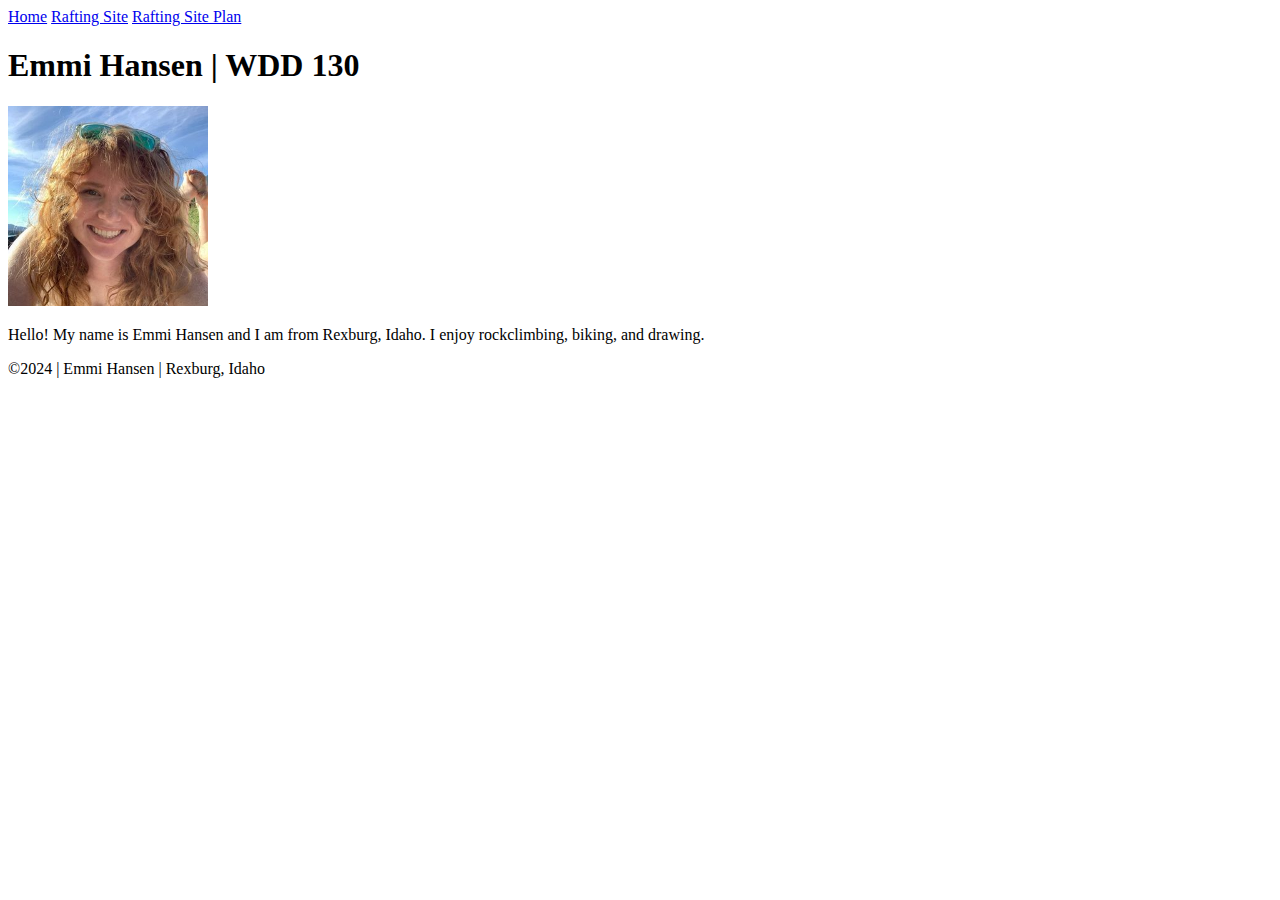
==== index.html @ 0996f49c "first commit" ====
<!DOCTYPE html>
<html lang="en-US">
    <head>
        <meta charset="utf-8">
        <meta name="viewport" content="width=device-width,initial-scale=1.0">
        <title> Emmi Hansen | WDD 130</title>
    </head>
    <body>
        <header>
            <nav>
                <a href="#">Home</a>
                <a href="wwr/">Rafting Site</a>
                <a href="wwr/site-plan-rafting.html">Rafting Site Plan</a>
            </nav>
        </header>
        <main>
            <h1>Emmi Hansen | WDD 130</h1>
            <img src="images/profile.jpg" alt="Hello, my name is Emmi Hansen" width="200">
            <p>Hello! My name is Emmi Hansen and I am from Rexburg, Idaho. I enjoy rockclimbing, biking, and drawing.</p>
        </main>
        <footer>
            <p>&copy;2024 | Emmi Hansen | Rexburg, Idaho</p>
        </footer>
    </body>
</html>
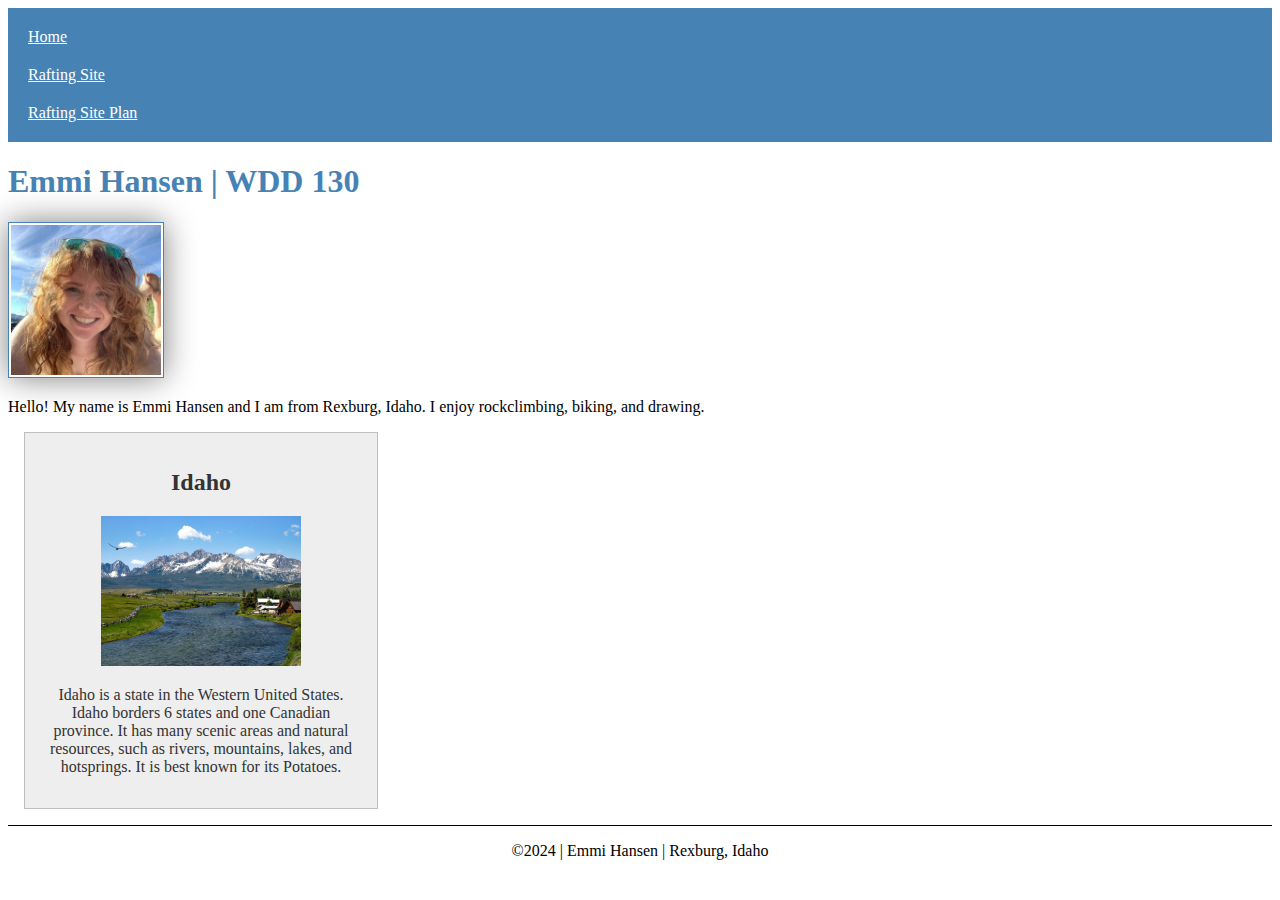
==== commit dfbf8ca5: "Home Page Enhancement" ====
--- a/index.html
+++ b/index.html
@@ -4,7 +4,11 @@
         <meta charset="utf-8">
         <meta name="viewport" content="width=device-width,initial-scale=1.0">
         <title> Emmi Hansen | WDD 130</title>
+        <meta name="description" content="Emmi Hansen's BYU-Idaho WWD 130 course home page">
+        <meta name="author" content="Emmi Hansen">
+        <link rel="stylesheet" href="styles/styles.css">
     </head>
+    
     <body>
         <header>
             <nav>
@@ -18,6 +22,11 @@
             <img src="images/profile.jpg" alt="Hello, my name is Emmi Hansen" width="200">
             <p>Hello! My name is Emmi Hansen and I am from Rexburg, Idaho. I enjoy rockclimbing, biking, and drawing.</p>
         </main>
+        <aside>
+            <h2>Idaho</h2>
+            <img src="images/idaho.jpg" alt="Idaho landscape">
+            <p>Idaho is a state in the Western United States. Idaho borders 6 states and one Canadian province. It has many scenic areas and natural resources, such as rivers, mountains, lakes, and hotsprings. It is best known for its Potatoes.</p>
+        </aside>
         <footer>
             <p>&copy;2024 | Emmi Hansen | Rexburg, Idaho</p>
         </footer>
--- a/styles/styles.css
+++ b/styles/styles.css
@@ -0,0 +1,47 @@
+nav {
+    background-color: steelblue;
+    padding: 10px;
+}
+
+nav a {
+    color: white;
+    padding: 10px;
+    display: block;
+}
+
+h1 {
+    color: steelblue;
+}
+
+main img {
+    width: 150px;
+    height: auto;
+    border: 1px solid steelblue;
+    padding: 2px;
+    box-shadow: 0 0 30px gray;
+}
+
+p {
+    padding: 0;
+}
+
+aside {
+    width: 20em;
+    margin: 1em;
+    border: 1px solid rgba(0, 0, 0, 0.2); /* Using rgba for transparency */
+    padding: 1em;
+    background-color: #eee;
+    color: #333;
+    text-align: center;
+}
+
+aside img {
+    width: 200px;
+    height: auto;
+}
+
+footer {
+    margin-top: 1em;
+    border-top: 1px solid #000;
+    text-align: center;
+}
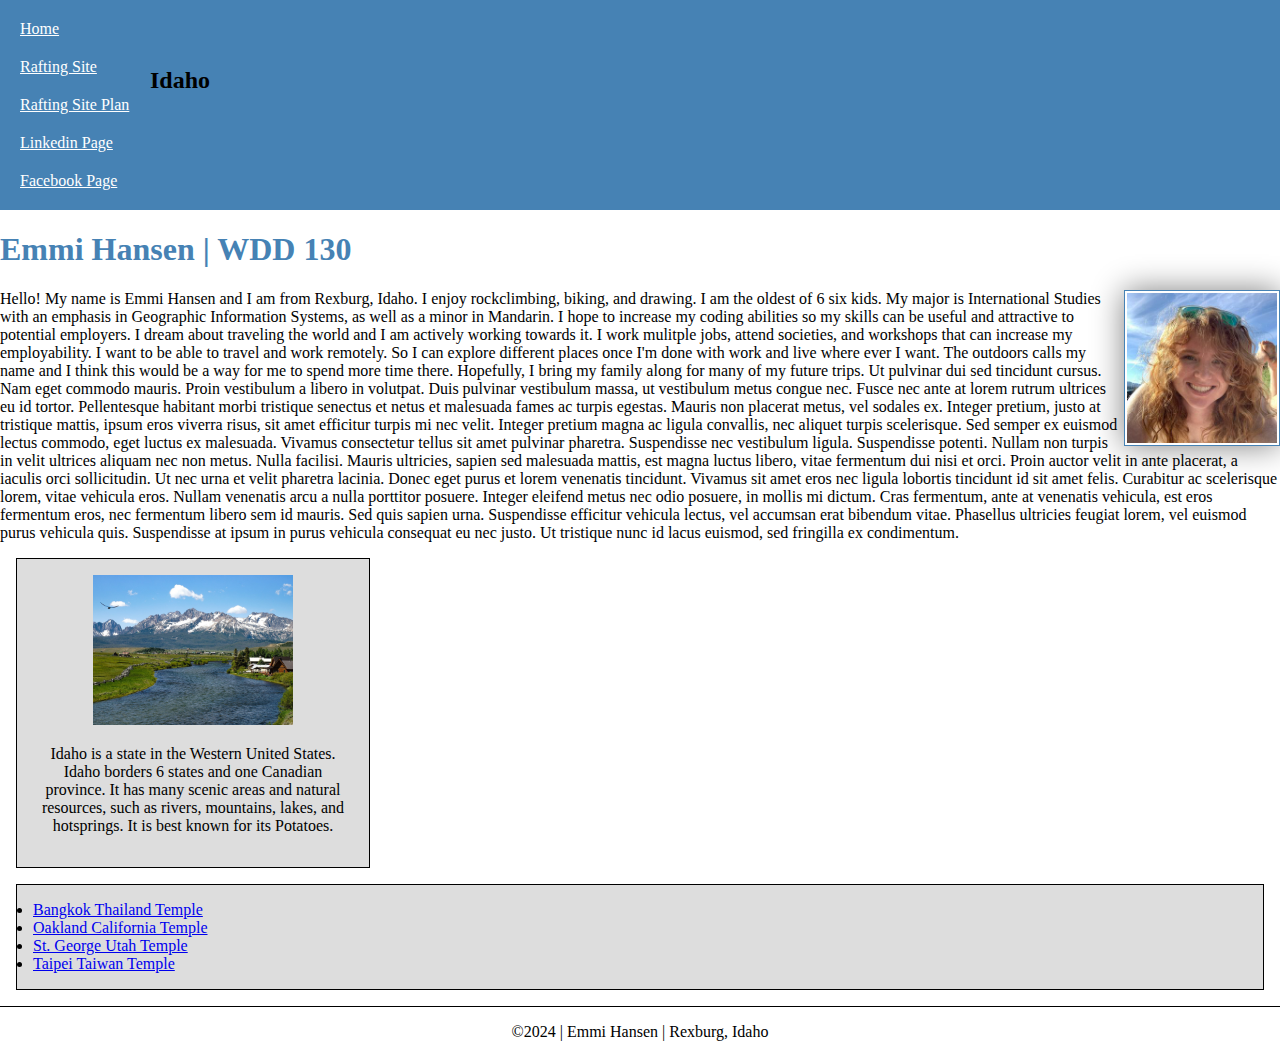
==== commit 969c387d: "Enhancing course home page" ====
--- a/index.html
+++ b/index.html
@@ -15,20 +15,46 @@
                 <a href="#">Home</a>
                 <a href="wwr/">Rafting Site</a>
                 <a href="wwr/site-plan-rafting.html">Rafting Site Plan</a>
+                <a href="https://linkedin.com/in/emmi-hansen-808374292">Linkedin Page</a>
+                <a href="https://facebook.com/emmi.hansen.5836/">Facebook Page</a>
             </nav>
         </header>
         <main>
             <h1>Emmi Hansen | WDD 130</h1>
             <img src="images/profile.jpg" alt="Hello, my name is Emmi Hansen" width="200">
-            <p>Hello! My name is Emmi Hansen and I am from Rexburg, Idaho. I enjoy rockclimbing, biking, and drawing.</p>
+            <p> Hello! My name is Emmi Hansen and I am from Rexburg, Idaho. I enjoy rockclimbing, biking, and drawing. I am the oldest of 6 six kids.
+                My major is International Studies with an emphasis in Geographic Information Systems, as well as a minor in Mandarin. I hope to increase
+                my coding abilities so my skills can be useful and attractive to potential employers. I dream about traveling the world and I am actively working towards it.
+                I work mulitple jobs, attend societies, and workshops that can increase my employability. I want to be able to travel and work remotely.
+                So I can explore different places once I'm done with work and live where ever I want. The outdoors calls my name and I think this would be a 
+                way for me to spend more time there. Hopefully, I bring my family along for many of my future trips.
+                Ut pulvinar dui sed tincidunt cursus. Nam eget commodo mauris. Proin vestibulum a libero in volutpat. Duis pulvinar vestibulum massa, ut
+                vestibulum metus congue nec.  Fusce nec ante at lorem rutrum ultrices eu id tortor. Pellentesque habitant morbi tristique senectus et netus
+                et malesuada fames ac turpis egestas. Mauris non placerat metus, vel sodales ex. Integer pretium, justo at tristique mattis, ipsum eros viverra
+                risus, sit amet efficitur turpis mi nec velit. Integer pretium magna ac ligula convallis, nec aliquet turpis scelerisque. Sed semper ex euismod
+                lectus commodo, eget luctus ex malesuada. Vivamus consectetur tellus sit amet pulvinar pharetra. Suspendisse nec vestibulum ligula. Suspendisse potenti.
+                Nullam non turpis in velit ultrices aliquam nec non metus. Nulla facilisi. Mauris ultricies, sapien sed malesuada mattis, est magna luctus libero, vitae
+                fermentum dui nisi et orci. Proin auctor velit in ante placerat, a iaculis orci sollicitudin. Ut nec urna et velit pharetra lacinia. Donec eget purus et
+                lorem venenatis tincidunt. Vivamus sit amet eros nec ligula lobortis tincidunt id sit amet felis. Curabitur ac scelerisque lorem, vitae vehicula eros.
+                Nullam venenatis arcu a nulla porttitor posuere. Integer eleifend metus nec odio posuere, in mollis mi dictum. Cras fermentum, ante at venenatis vehicula,
+                est eros fermentum eros, nec fermentum libero sem id mauris. Sed quis sapien urna. Suspendisse efficitur vehicula lectus, vel accumsan erat bibendum vitae.
+                Phasellus ultricies feugiat lorem, vel euismod purus vehicula quis. Suspendisse at ipsum in purus vehicula consequat eu nec justo. Ut tristique nunc id lacus
+                euismod, sed fringilla ex condimentum. </p>
         </main>
-        <aside>
+        <aside class="box">
             <h2>Idaho</h2>
             <img src="images/idaho.jpg" alt="Idaho landscape">
             <p>Idaho is a state in the Western United States. Idaho borders 6 states and one Canadian province. It has many scenic areas and natural resources, such as rivers, mountains, lakes, and hotsprings. It is best known for its Potatoes.</p>
         </aside>
+        <ul class="box">
+            <li><a href="https://www.churchofjesuschrist.org/temples/details/bangkok-thailand-temple">Bangkok Thailand Temple</a></li>
+            <li><a href="https://www.churchofjesuschrist.org/temples/details/oakland-california-temple">Oakland California Temple</a></li>
+            <li><a href="https://www.churchofjesuschrist.org/temples/details/st.-george-utah-temple">St. George Utah Temple</a></li>
+            <li><a href="https://www.churchofjesuschrist.org/temples/details/taipei-taiwan-temple?">Taipei Taiwan Temple</a></li>
+        </ul>
         <footer>
             <p>&copy;2024 | Emmi Hansen | Rexburg, Idaho</p>
         </footer>
-    </body>
-</html>+    </body>  
+</html>
+<!-- 5/6/24 --> --- a/styles/styles.css
+++ b/styles/styles.css
@@ -1,3 +1,19 @@
+/* Reset styles */
+body {
+    margin: 0;
+    padding: 0;
+    box-sizing: border-box;
+}
+
+/* Class Selectors */
+.box {
+    margin: 1rem;
+    border: 1px solid rgba(0, 0, 0, 1);
+    padding: 1rem;
+    background-color: #ddd;
+    color: #000;
+}
+
 nav {
     background-color: steelblue;
     padding: 10px;
@@ -19,6 +35,7 @@
     border: 1px solid steelblue;
     padding: 2px;
     box-shadow: 0 0 30px gray;
+    float: right; /* Float the image to the right */
 }
 
 p {
@@ -40,6 +57,12 @@
     height: auto;
 }
 
+aside h2 {
+    position: absolute;
+    top: 47px;
+    left: 150px;
+}
+
 footer {
     margin-top: 1em;
     border-top: 1px solid #000;
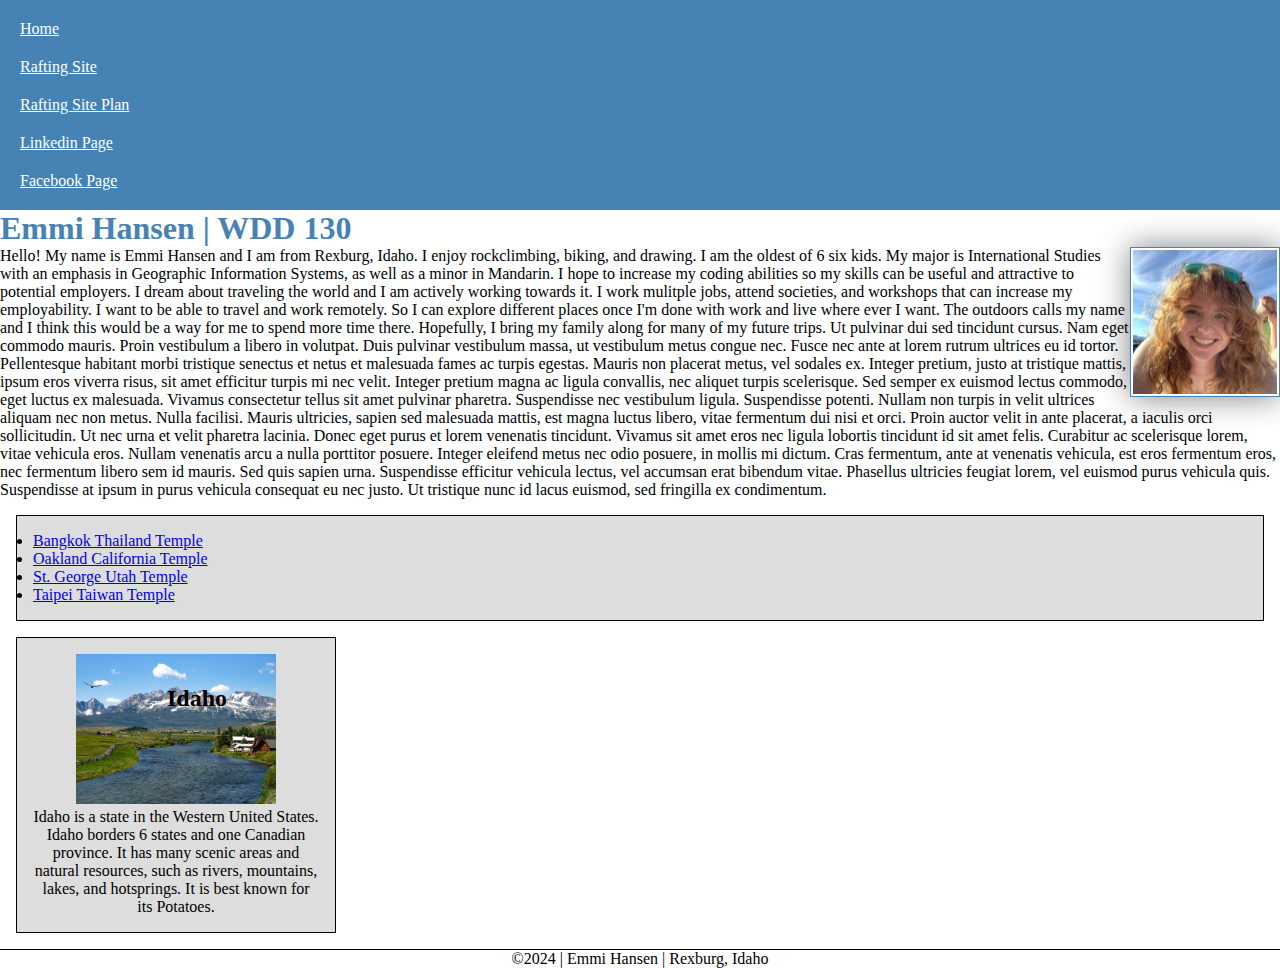
==== commit 647d0aa5: "Minor Changes to Home Page Enhancement" ====
--- a/index.html
+++ b/index.html
@@ -40,18 +40,19 @@
                 est eros fermentum eros, nec fermentum libero sem id mauris. Sed quis sapien urna. Suspendisse efficitur vehicula lectus, vel accumsan erat bibendum vitae.
                 Phasellus ultricies feugiat lorem, vel euismod purus vehicula quis. Suspendisse at ipsum in purus vehicula consequat eu nec justo. Ut tristique nunc id lacus
                 euismod, sed fringilla ex condimentum. </p>
+        <ul class="box">
+            <li><a href="https://www.churchofjesuschrist.org/temples/details/bangkok-thailand-temple">Bangkok Thailand Temple</a></li>
+            <li><a href="https://www.churchofjesuschrist.org/temples/details/oakland-california-temple">Oakland California Temple</a></li>
+            <li><a href="https://www.churchofjesuschrist.org/temples/details/st.-george-utah-temple">St. George Utah Temple</a></li>
+            <li><a href="https://www.churchofjesuschrist.org/temples/details/taipei-taiwan-temple?">Taipei Taiwan Temple</a></li>
+        </ul>
         </main>
         <aside class="box">
             <h2>Idaho</h2>
             <img src="images/idaho.jpg" alt="Idaho landscape">
             <p>Idaho is a state in the Western United States. Idaho borders 6 states and one Canadian province. It has many scenic areas and natural resources, such as rivers, mountains, lakes, and hotsprings. It is best known for its Potatoes.</p>
         </aside>
-        <ul class="box">
-            <li><a href="https://www.churchofjesuschrist.org/temples/details/bangkok-thailand-temple">Bangkok Thailand Temple</a></li>
-            <li><a href="https://www.churchofjesuschrist.org/temples/details/oakland-california-temple">Oakland California Temple</a></li>
-            <li><a href="https://www.churchofjesuschrist.org/temples/details/st.-george-utah-temple">St. George Utah Temple</a></li>
-            <li><a href="https://www.churchofjesuschrist.org/temples/details/taipei-taiwan-temple?">Taipei Taiwan Temple</a></li>
-        </ul>
+        
         <footer>
             <p>&copy;2024 | Emmi Hansen | Rexburg, Idaho</p>
         </footer>
--- a/styles/styles.css
+++ b/styles/styles.css
@@ -1,5 +1,5 @@
 /* Reset styles */
-body {
+* {
     margin: 0;
     padding: 0;
     box-sizing: border-box;
@@ -50,6 +50,7 @@
     background-color: #eee;
     color: #333;
     text-align: center;
+    position: relative;
 }
 
 aside img {
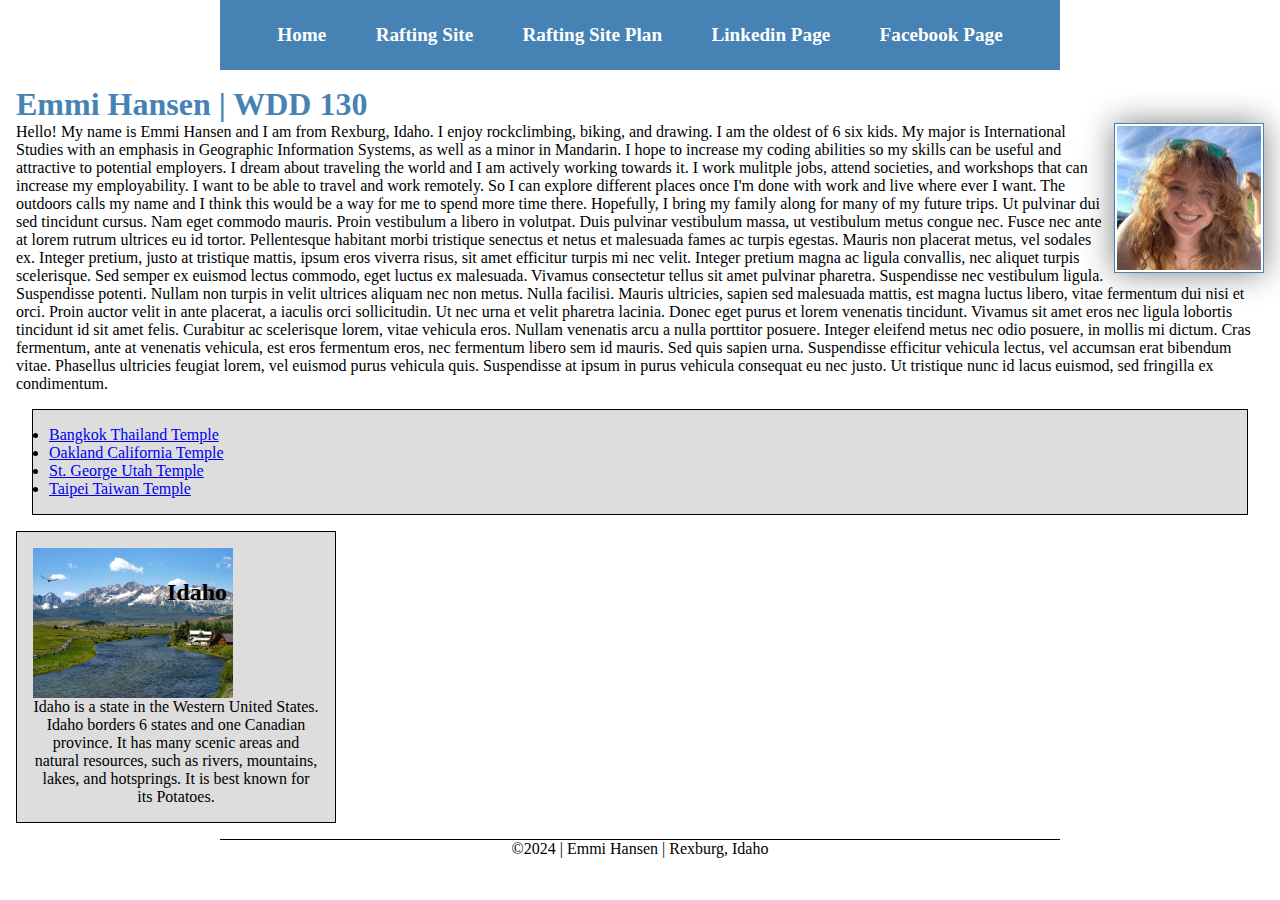
==== commit e15b7dbc: "added div class" ====
--- a/index.html
+++ b/index.html
@@ -49,6 +49,7 @@
         </main>
         <aside class="box">
             <h2>Idaho</h2>
+            <div class="grid"></grid>
             <img src="images/idaho.jpg" alt="Idaho landscape">
             <p>Idaho is a state in the Western United States. Idaho borders 6 states and one Canadian province. It has many scenic areas and natural resources, such as rivers, mountains, lakes, and hotsprings. It is best known for its Potatoes.</p>
         </aside>
--- a/styles/styles.css
+++ b/styles/styles.css
@@ -3,6 +3,27 @@
     margin: 0;
     padding: 0;
     box-sizing: border-box;
+}
+
+.grid {
+    display: grid;
+    align-items: center;
+}
+main {
+    grid-column: 2/3;
+    margin: 1rem;
+}
+
+aside {
+    width: 20rem;
+    position: relative;
+    grid-column: 1/2;
+    grid-row: 1/2;
+}
+
+header, .grid, footer {
+    max-width: 840px;
+    margin: 0 auto;
 }
 
 /* Class Selectors */
@@ -16,13 +37,22 @@
 
 nav {
     background-color: steelblue;
-    padding: 10px;
+    padding: 1rem;
+    display: flex;
+    justify-content: space-evenly;
+    align-items: center;
 }
 
+
 nav a {
+    display: block;
+    padding: 0.5rem;
+    text-decoration: none;
+    font-size: 1.2rem;
+    font-weight: 700;
     color: white;
-    padding: 10px;
-    display: block;
+   
+    
 }
 
 h1 {
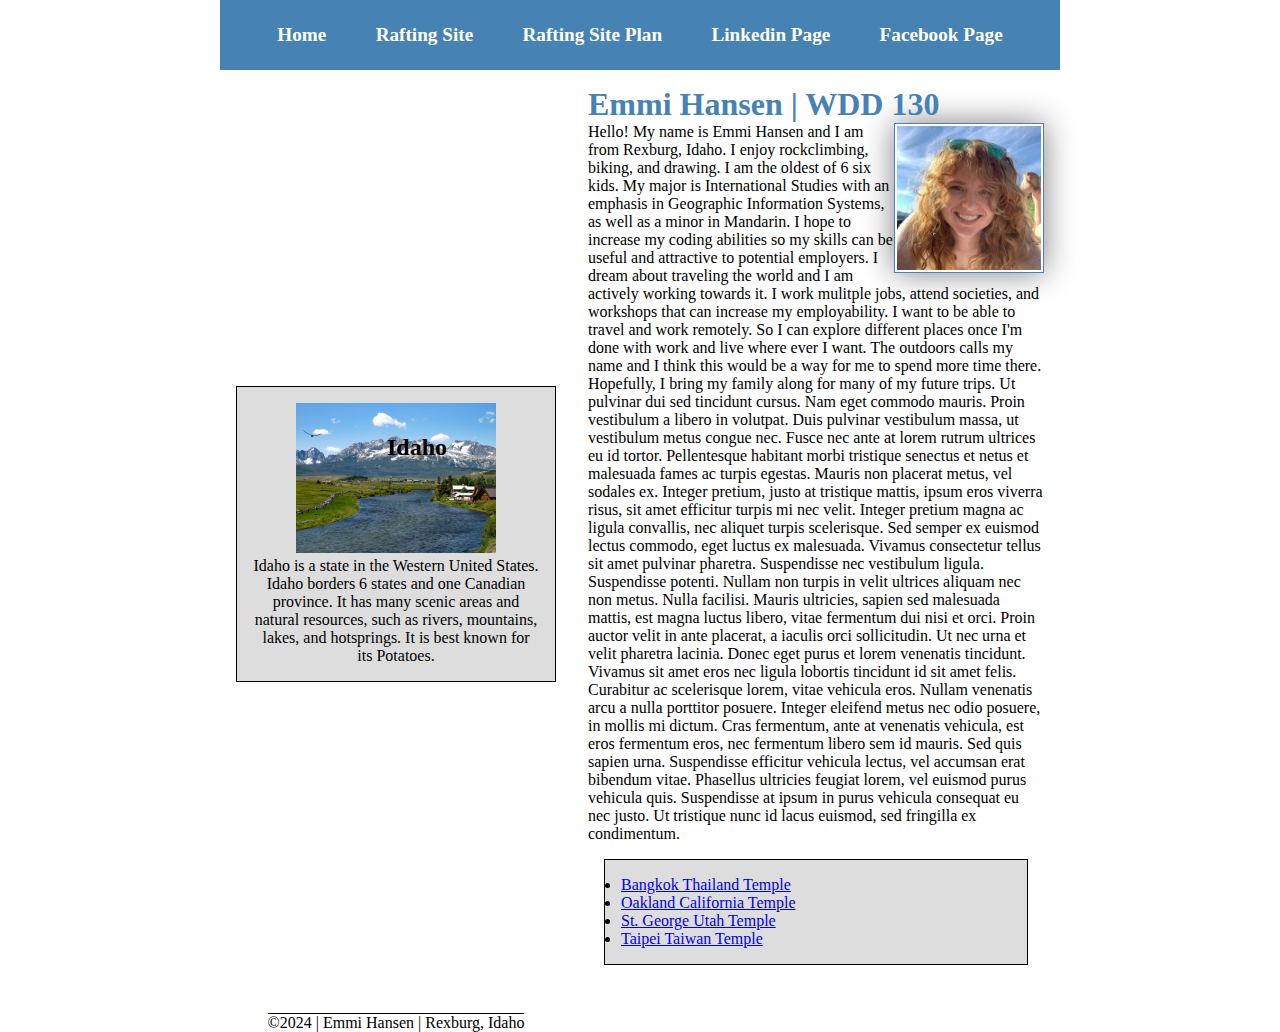
==== commit 9a793ddb: "div surrounds main class" ====
--- a/index.html
+++ b/index.html
@@ -19,6 +19,7 @@
                 <a href="https://facebook.com/emmi.hansen.5836/">Facebook Page</a>
             </nav>
         </header>
+        <div class="grid">
         <main>
             <h1>Emmi Hansen | WDD 130</h1>
             <img src="images/profile.jpg" alt="Hello, my name is Emmi Hansen" width="200">
@@ -49,10 +50,9 @@
         </main>
         <aside class="box">
             <h2>Idaho</h2>
-            <div class="grid"></grid>
             <img src="images/idaho.jpg" alt="Idaho landscape">
             <p>Idaho is a state in the Western United States. Idaho borders 6 states and one Canadian province. It has many scenic areas and natural resources, such as rivers, mountains, lakes, and hotsprings. It is best known for its Potatoes.</p>
-        </aside>
+        </aside></grid>
         
         <footer>
             <p>&copy;2024 | Emmi Hansen | Rexburg, Idaho</p>
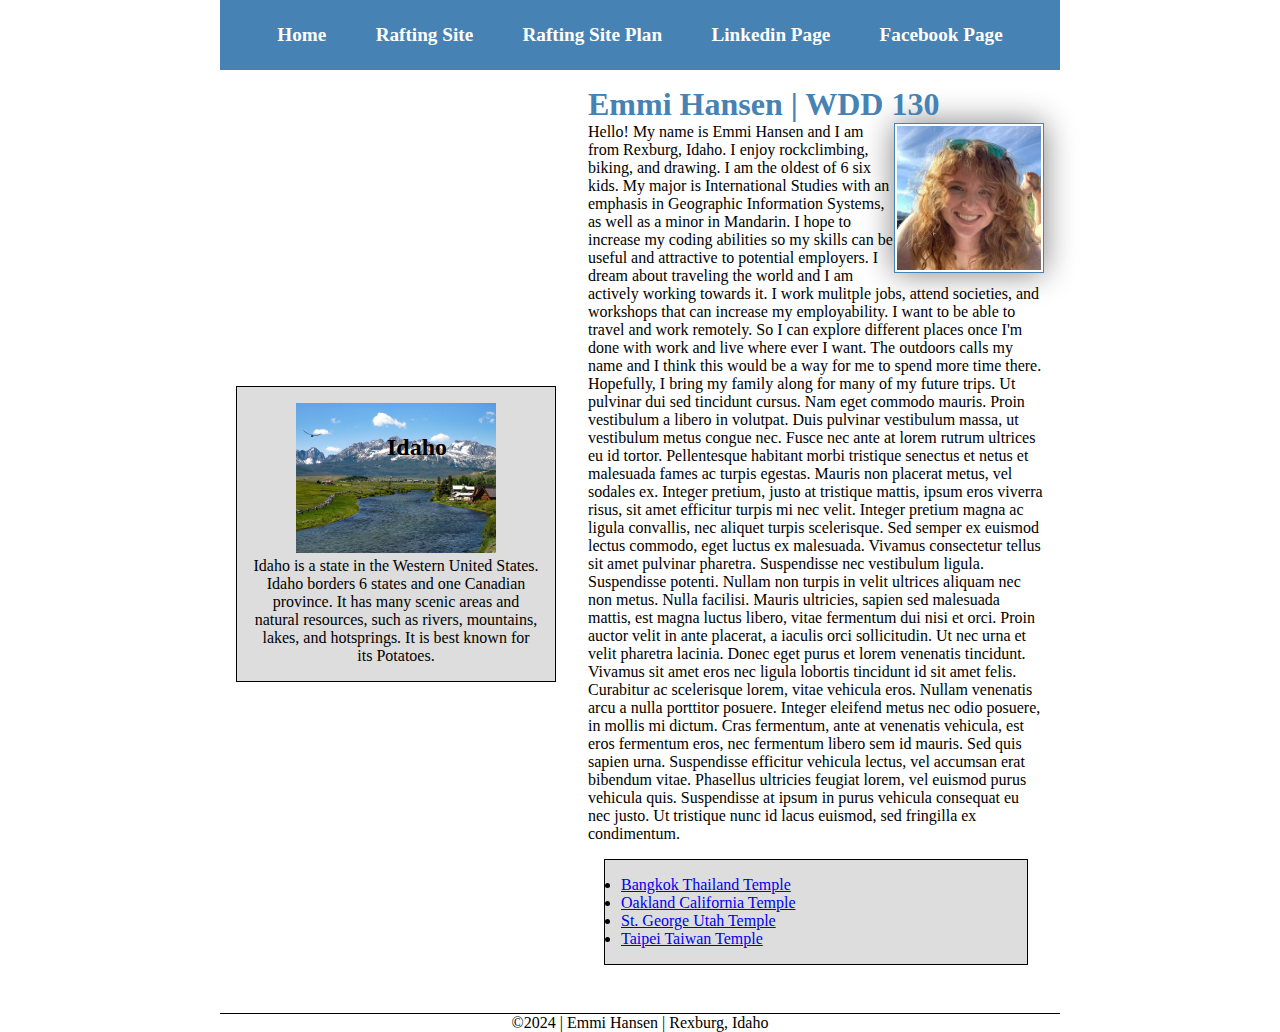
==== commit 209d1b55: "more fixing" ====
--- a/index.html
+++ b/index.html
@@ -52,8 +52,8 @@
             <h2>Idaho</h2>
             <img src="images/idaho.jpg" alt="Idaho landscape">
             <p>Idaho is a state in the Western United States. Idaho borders 6 states and one Canadian province. It has many scenic areas and natural resources, such as rivers, mountains, lakes, and hotsprings. It is best known for its Potatoes.</p>
-        </aside></grid>
-        
+        </aside>
+        </div>
         <footer>
             <p>&copy;2024 | Emmi Hansen | Rexburg, Idaho</p>
         </footer>
